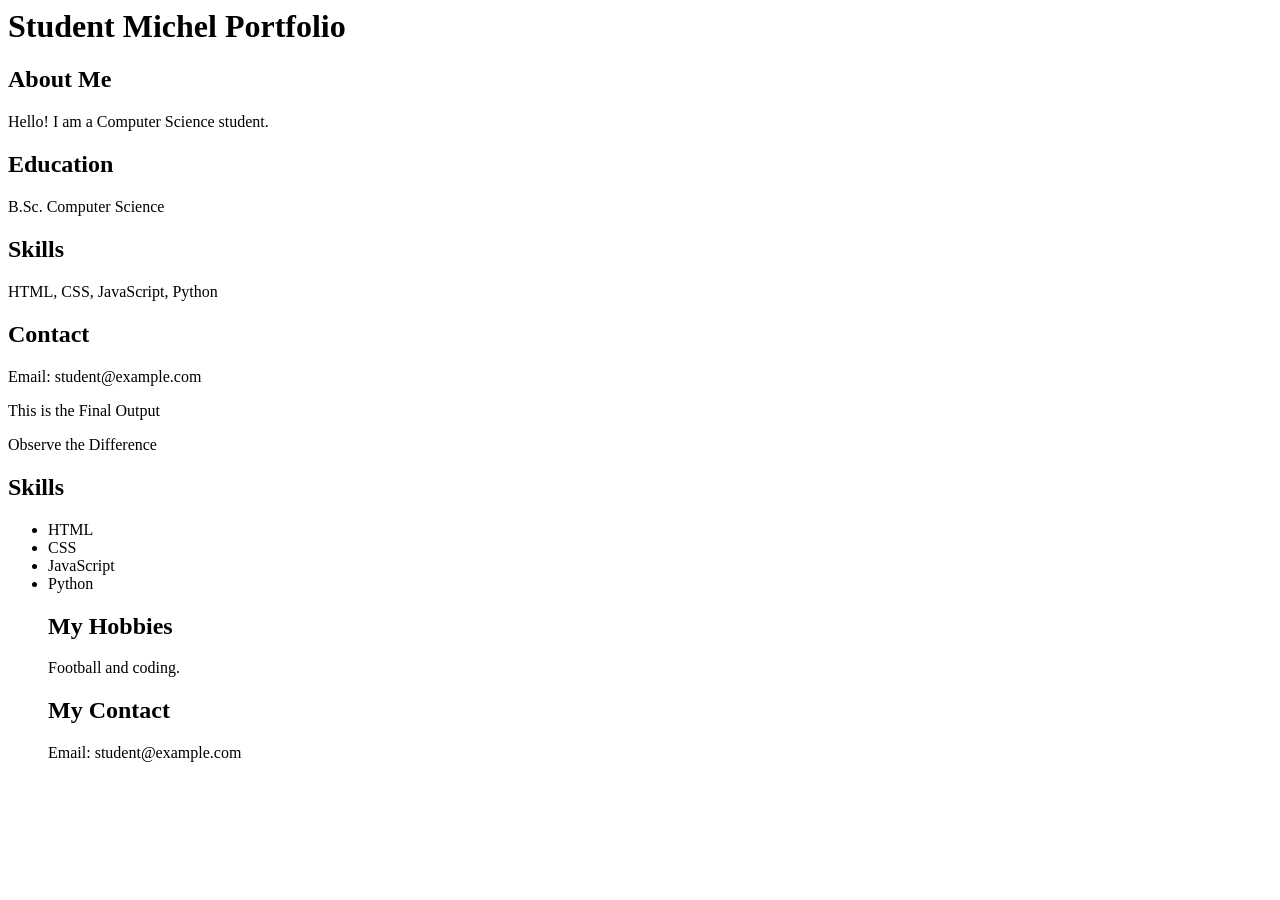
==== index.html @ 0849988c "Update index.html second change" ====
<html>
<head>
    <title>Student Portfolio</title>
</head>
<body>
    <h1>Student  Michel Portfolio</h1>
<h2>About Me</h2>
<p>Hello! I am a Computer Science student.</p>
<h2>Education</h2>
<p>B.Sc. Computer Science</p>
<h2>Skills</h2>
<p>HTML, CSS, JavaScript, Python</p>
<h2>Contact</h2>
<p>Email: student@example.com</p>
    <p>This is the Final Output</p>
    <p>Observe the Difference</p>
    <h2>Skills</h2>
<ul>
    <li>HTML</li>
    <li>CSS</li>
    <li>JavaScript</li>
    <li>Python</li>
    <h2>My Hobbies</h2>
<p>Football and coding.</p>
    <h2>My Contact</h2>
<p>Email: student@example.com</p>
</ul>
</body>
</html>
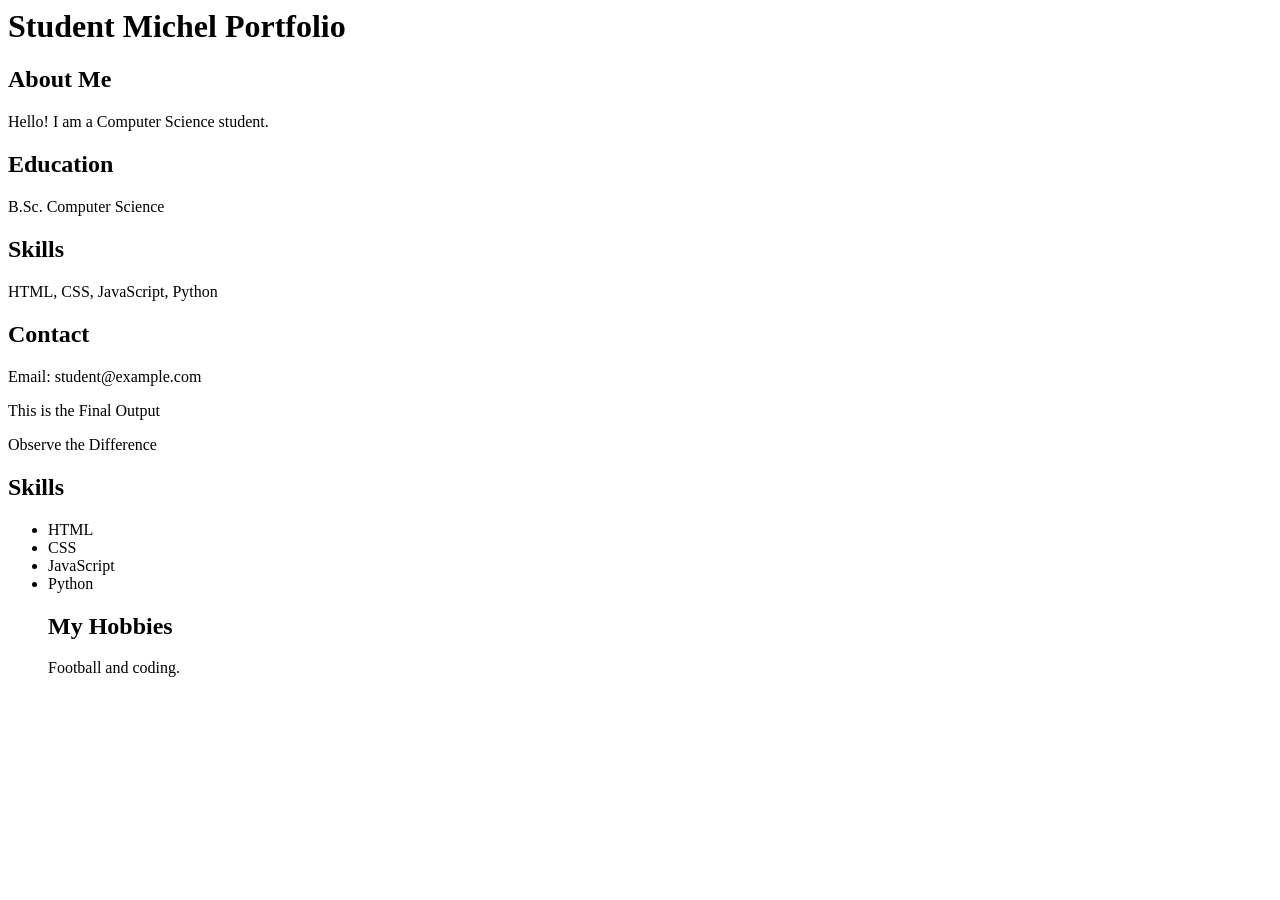
==== commit 9d238355: "Revert "Update index.html second change" This reverts commit 0849988c6c39caa44d67e2630a10ec31a511d9b" ====
--- a/index.html
+++ b/index.html
@@ -22,8 +22,6 @@
     <li>Python</li>
     <h2>My Hobbies</h2>
 <p>Football and coding.</p>
-    <h2>My Contact</h2>
-<p>Email: student@example.com</p>
 </ul>
 </body>
 </html>
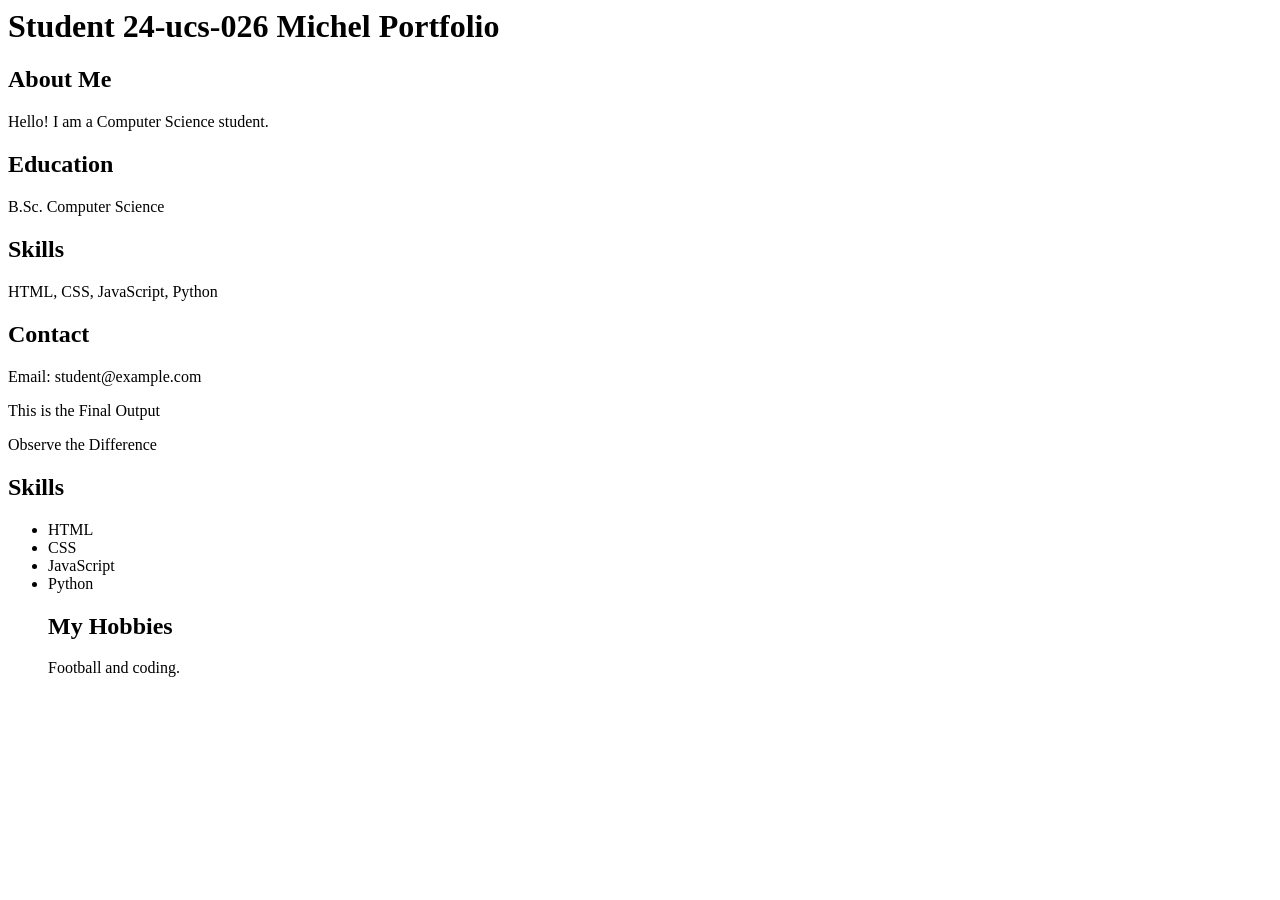
==== commit 06ade0bc: "Update index.html" ====
--- a/index.html
+++ b/index.html
@@ -3,7 +3,7 @@
     <title>Student Portfolio</title>
 </head>
 <body>
-    <h1>Student  Michel Portfolio</h1>
+    <h1>Student 24-ucs-026  Michel Portfolio</h1>
 <h2>About Me</h2>
 <p>Hello! I am a Computer Science student.</p>
 <h2>Education</h2>
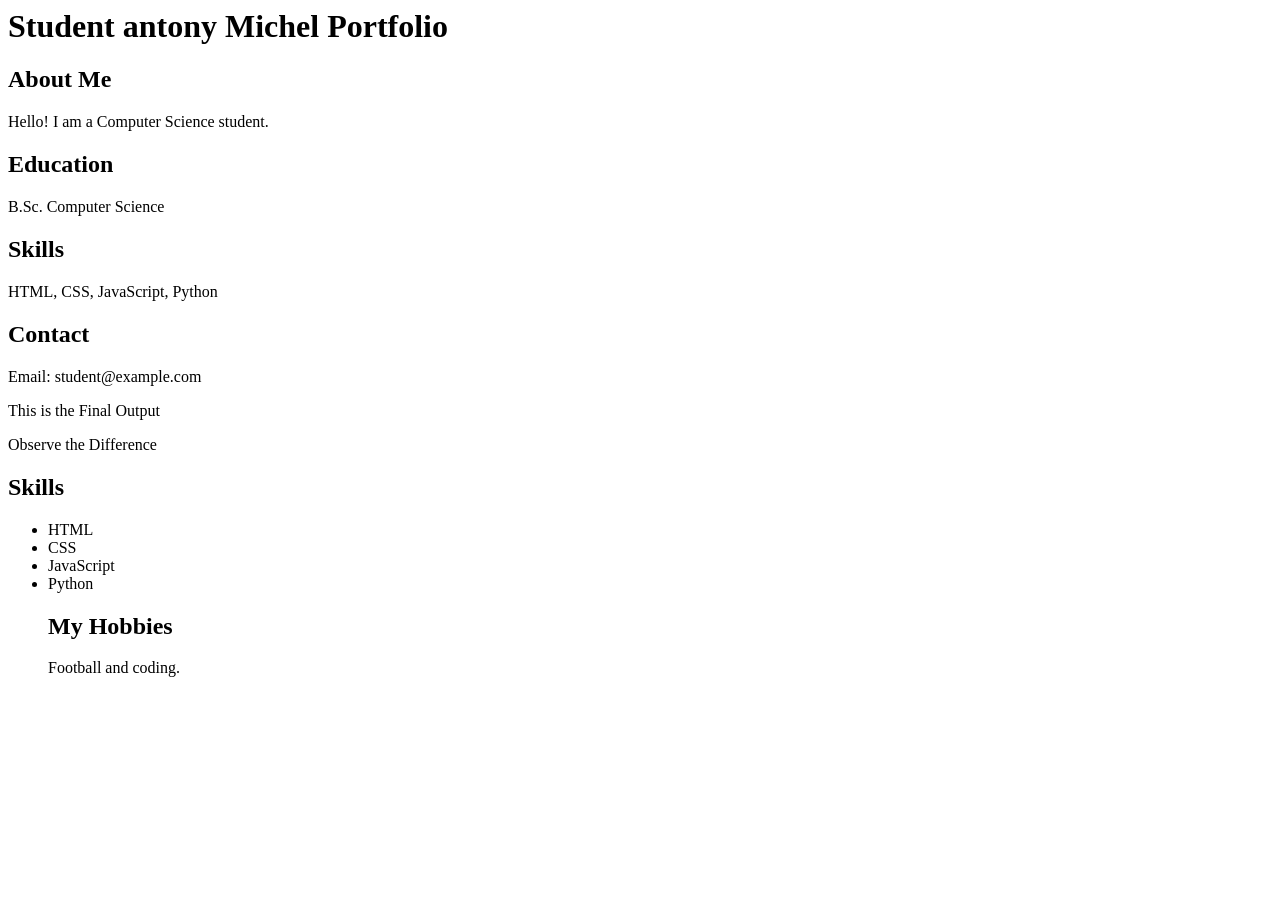
==== commit 16eab4d8: "Update index.html" ====
--- a/index.html
+++ b/index.html
@@ -3,7 +3,7 @@
     <title>Student Portfolio</title>
 </head>
 <body>
-    <h1>Student 24-ucs-026  Michel Portfolio</h1>
+    <h1>Student antony Michel Portfolio</h1>
 <h2>About Me</h2>
 <p>Hello! I am a Computer Science student.</p>
 <h2>Education</h2>
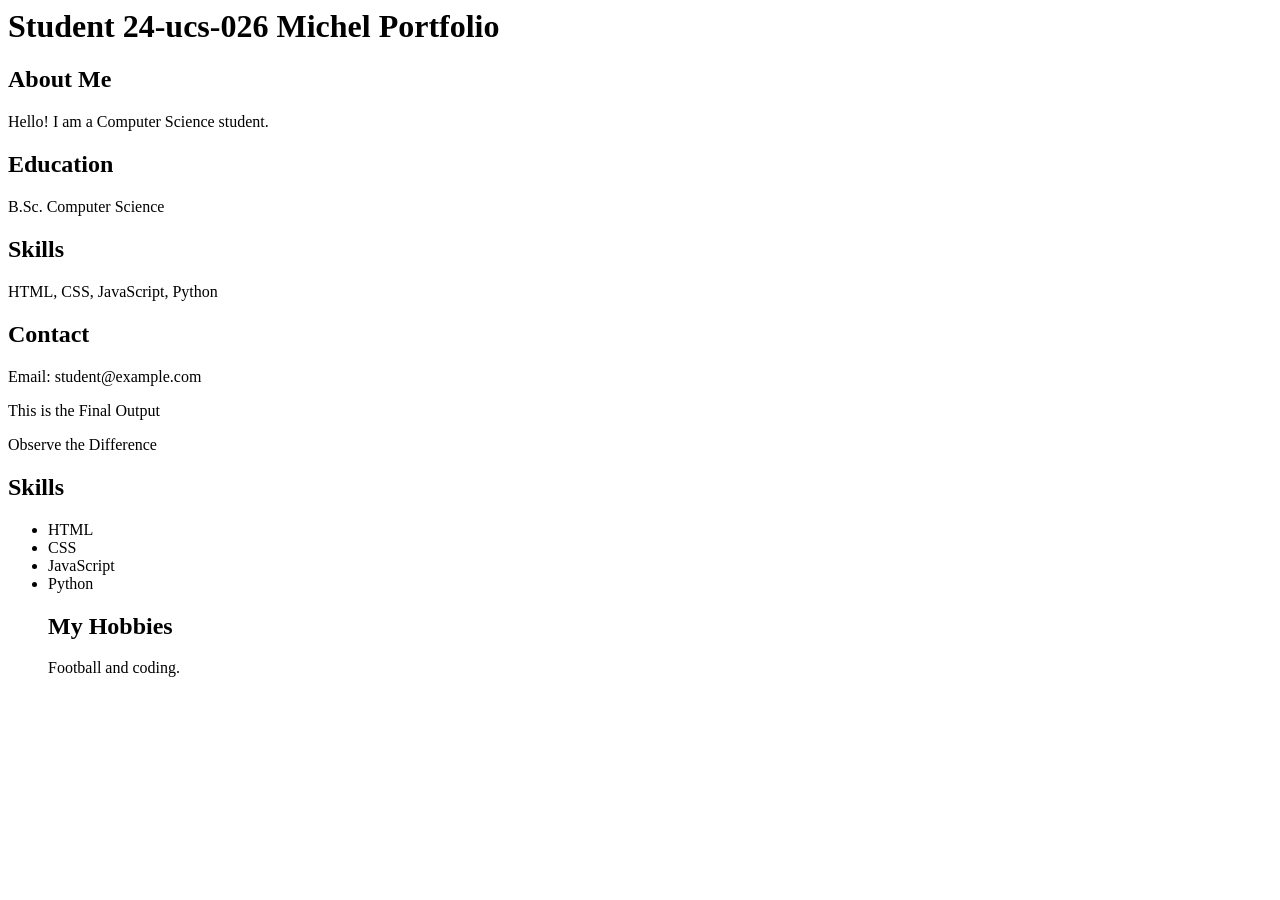
==== commit a6d9fe4f: "Merge pull request #3 from 24ucs026-boop/fea1 Update index.html" ====
--- a/index.html
+++ b/index.html
@@ -3,7 +3,7 @@
     <title>Student Portfolio</title>
 </head>
 <body>
-    <h1>Student antony Michel Portfolio</h1>
+    <h1>Student 24-ucs-026  Michel Portfolio</h1>
 <h2>About Me</h2>
 <p>Hello! I am a Computer Science student.</p>
 <h2>Education</h2>
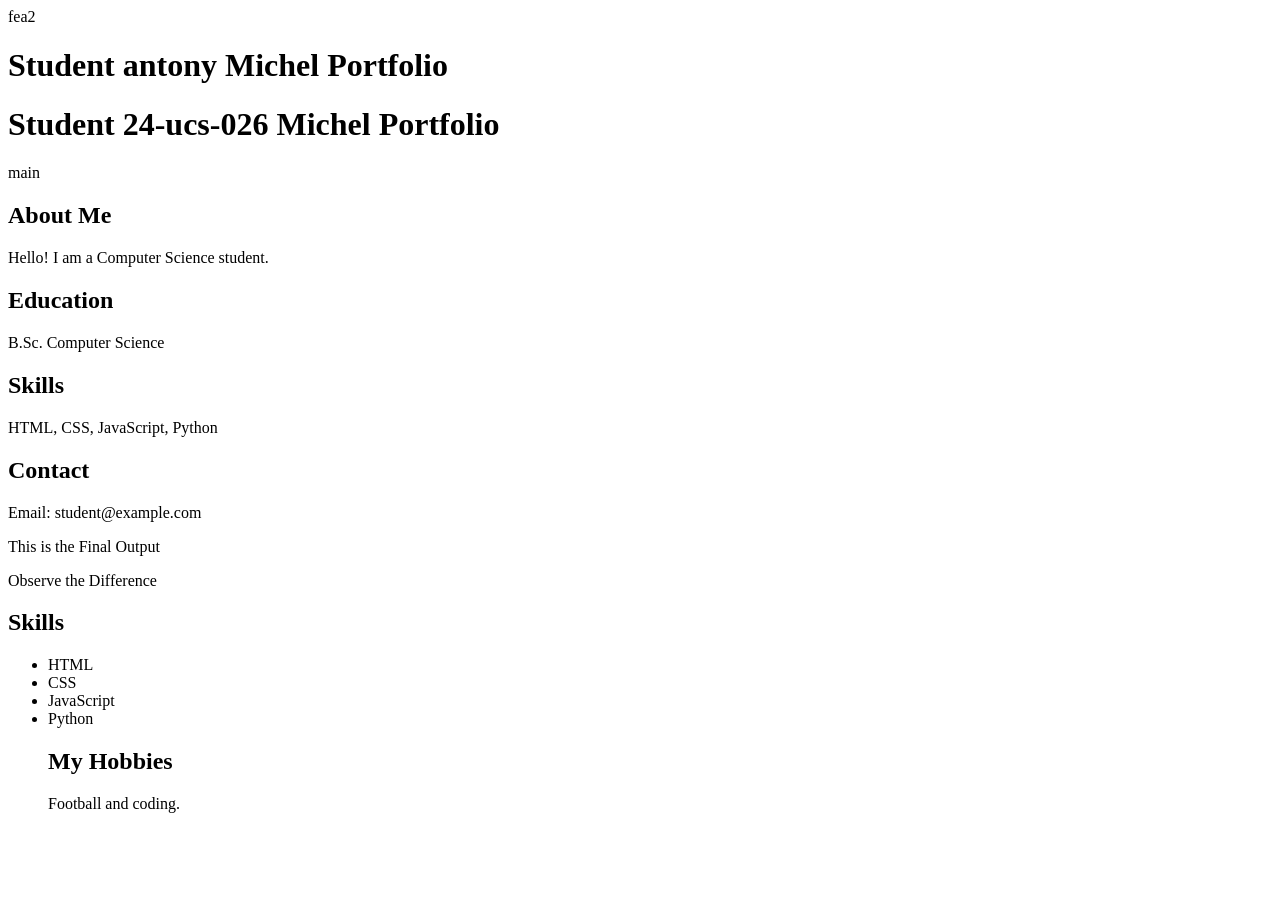
==== commit be0fca14: "Merge branch 'main' into fea2" ====
--- a/index.html
+++ b/index.html
@@ -3,7 +3,11 @@
     <title>Student Portfolio</title>
 </head>
 <body>
+fea2
+    <h1>Student antony Michel Portfolio</h1>
+
     <h1>Student 24-ucs-026  Michel Portfolio</h1>
+ main
 <h2>About Me</h2>
 <p>Hello! I am a Computer Science student.</p>
 <h2>Education</h2>
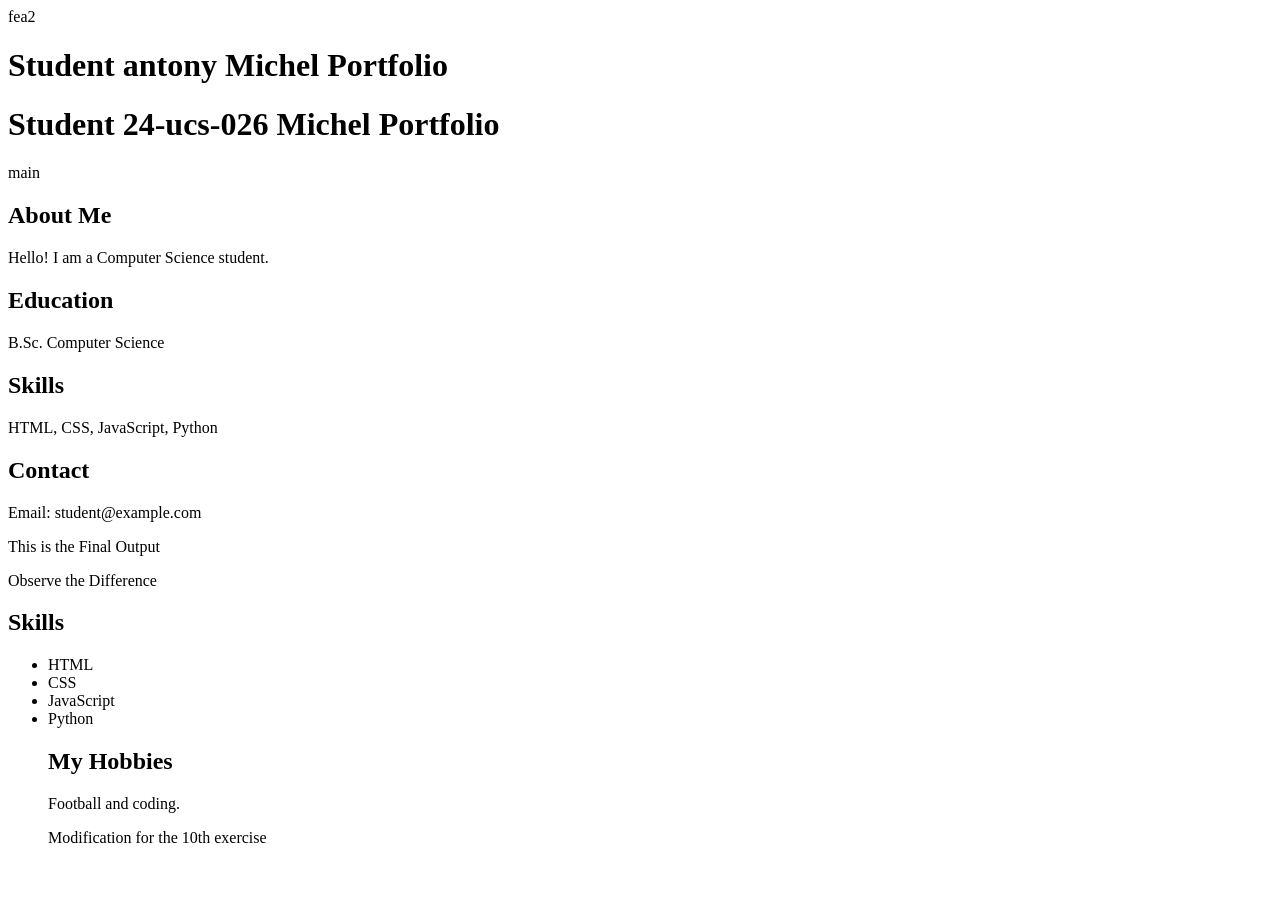
==== commit 49f5b4c6: "Update index.html" ====
--- a/index.html
+++ b/index.html
@@ -26,6 +26,7 @@
     <li>Python</li>
     <h2>My Hobbies</h2>
 <p>Football and coding.</p>
+    <p>Modification for the 10th exercise</p>
 </ul>
 </body>
 </html>
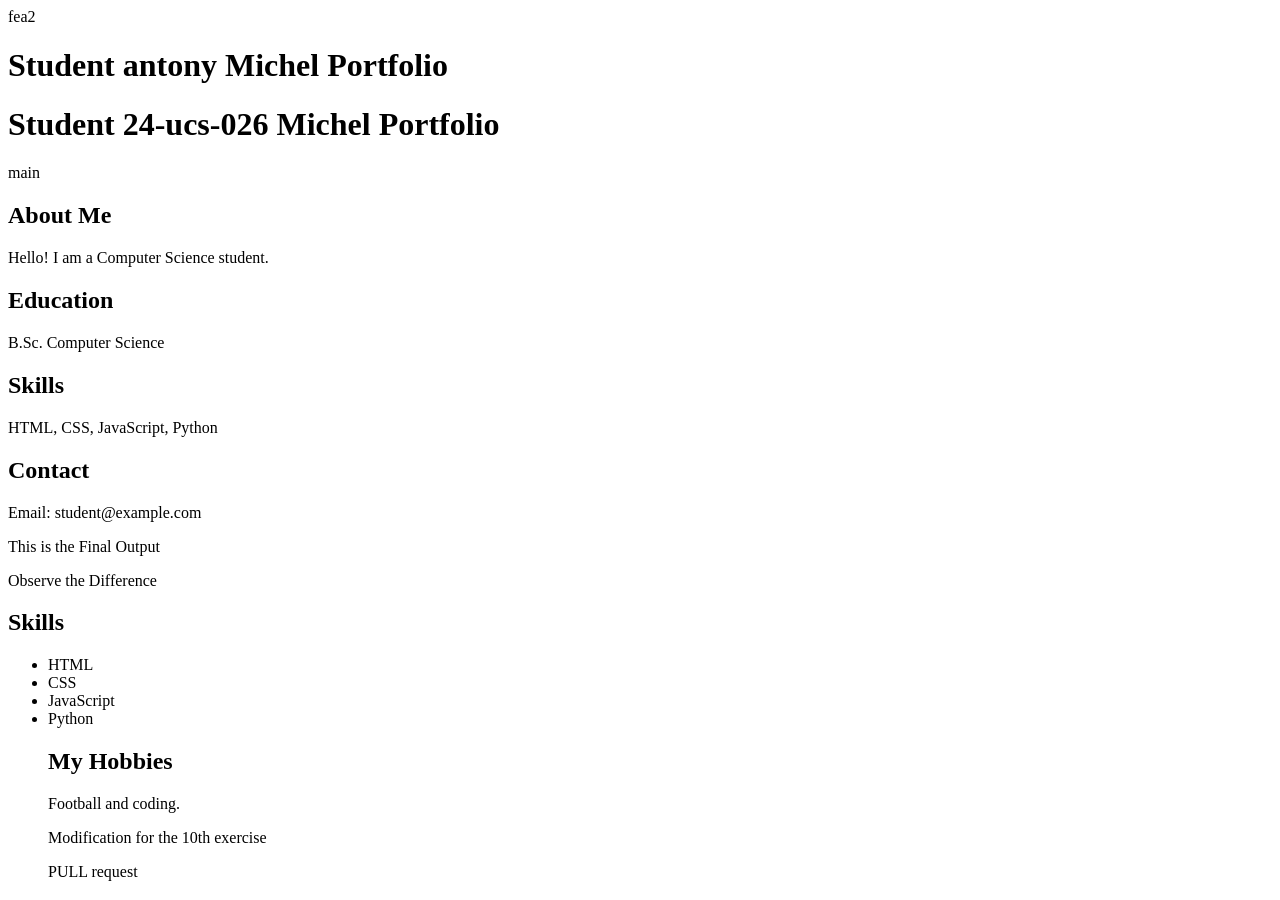
==== commit 6e65bcdc: "Update index.html" ====
--- a/index.html
+++ b/index.html
@@ -27,6 +27,7 @@
     <h2>My Hobbies</h2>
 <p>Football and coding.</p>
     <p>Modification for the 10th exercise</p>
+    <p>PULL request</p>
 </ul>
 </body>
 </html>
